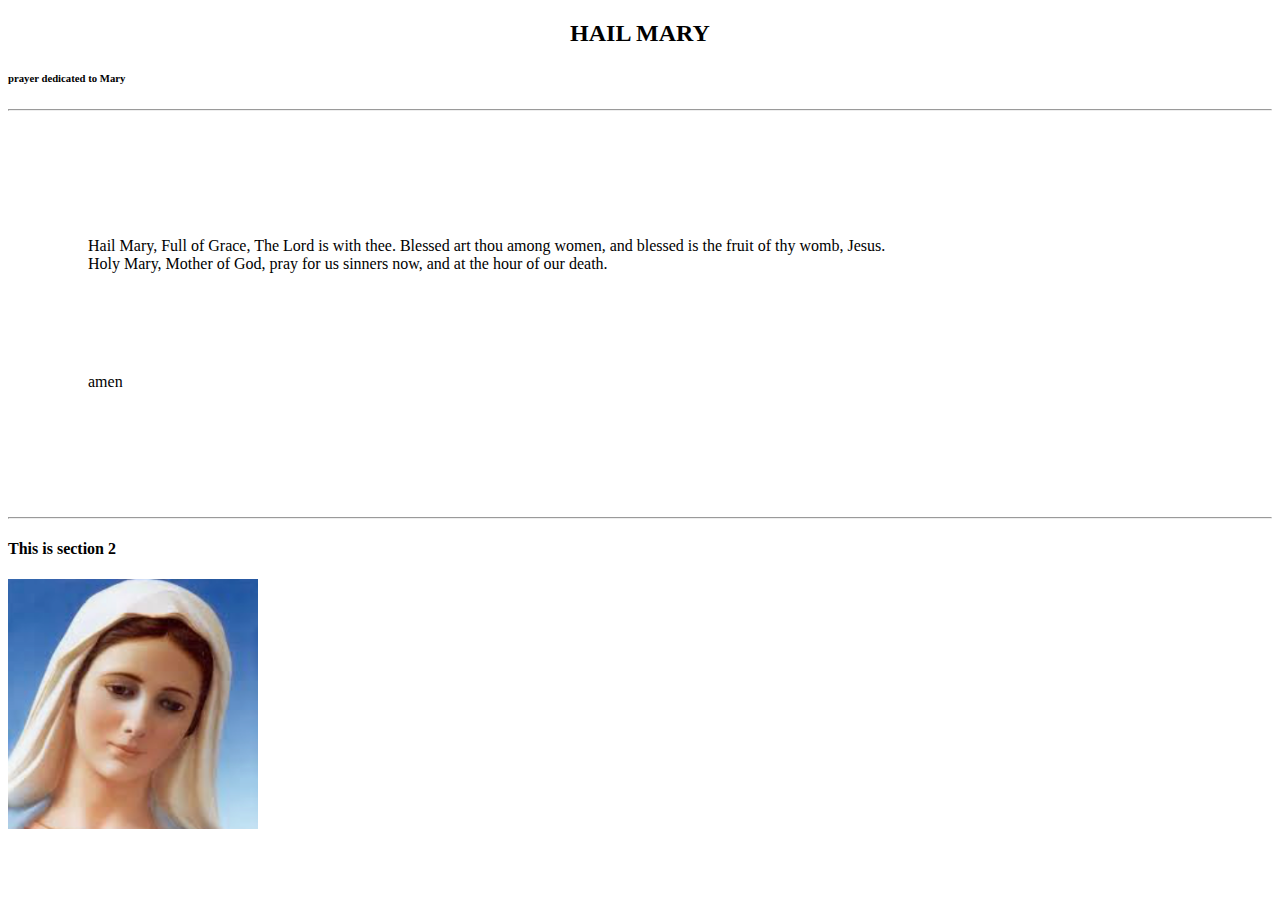
==== index.html @ cee21d3e "added html and css practice" ====
<!DOCTYPE html>
<html>
<head>
    <title>HTML Tutorial </title>
    <meta name="author" content="AG">
    <meta name="viewport" content="width=device-width, initial-scale=1.0">
    <link rel="stylesheet" href="./assets/design.css">

<body>

    <div id="section1"> 
        <h2 id="main">HAIL MARY</h2>
        <h6>prayer dedicated to Mary</h6>
        <hr><br>
        <p class="prayer"> Hail Mary, 
            Full of Grace, 
            The Lord is with thee. 
            Blessed art thou among women, 
            and blessed is the fruit
            of thy womb, Jesus.  <br>
            Holy Mary, 
            Mother of God, 
            pray for us sinners now, 
            and at the hour of our death.</p>
        <p class="prayer">
            amen
            </p>
        </p>
        <br>
        <hr>
    </div>
    <div id="section2">
        <h4>This is section 2</h4>
        <a href="https://www.google.com/">
        <img src="Img/mary.png" alt="Holy Girl" width="250" height="250">   
        </a>
    </div> 

</body>

</html>
---- assets/design.css ----
#main { 
    text-align: center;
}

.prayer {
    margin-top: 100px;
    margin-bottom: 100px;
    margin-right: 150px;
    margin-left: 80px;

}
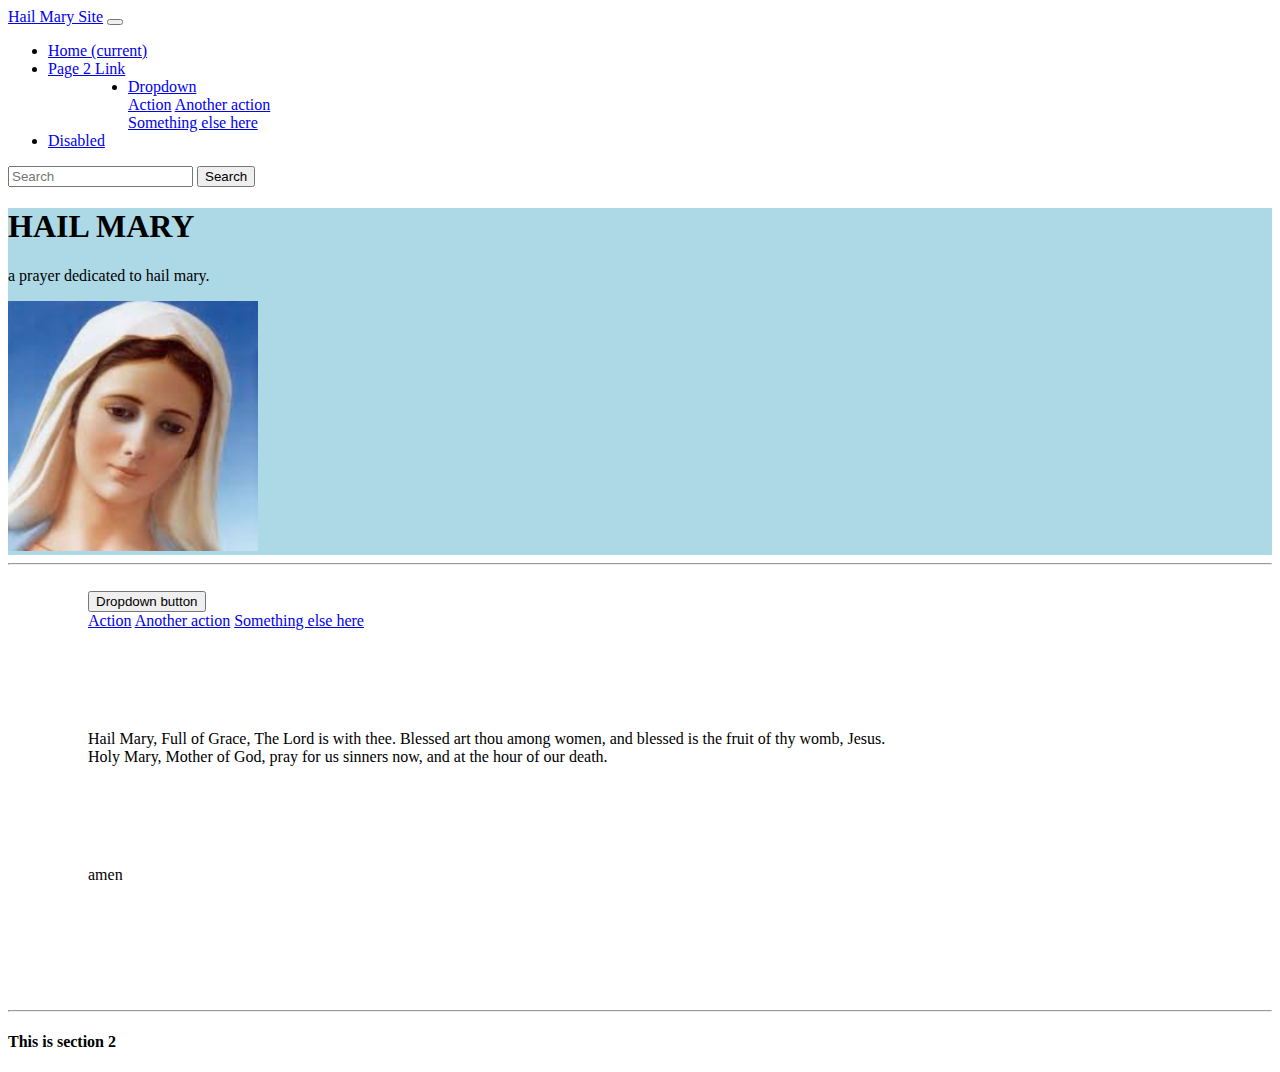
==== commit 3040068c: "Refreshed" ====
--- a/index.html
+++ b/index.html
@@ -1,17 +1,89 @@
 <!DOCTYPE html>
 <html>
+
+
 <head>
     <title>HTML Tutorial </title>
     <meta name="author" content="AG">
-    <meta name="viewport" content="width=device-width, initial-scale=1.0">
+   
+
+    <!-- Required meta tags -->
+    <meta charset="utf-8">
+    <meta name="viewport" content="width=device-width, initial-scale=1, shrink-to-fit=no">
+
+    <!-- Bootstrap CSS -->
+    <link rel="stylesheet" href="https://stackpath.bootstrapcdn.com/bootstrap/4.5.0/css/bootstrap.min.css" integrity="sha384-9aIt2nRpC12Uk9gS9baDl411NQApFmC26EwAOH8WgZl5MYYxFfc+NcPb1dKGj7Sk" crossorigin="anonymous">
     <link rel="stylesheet" href="./assets/design.css">
 
 <body>
 
     <div id="section1"> 
-        <h2 id="main">HAIL MARY</h2>
-        <h6>prayer dedicated to Mary</h6>
+
+
+        <nav class="navbar navbar-expand-lg navbar-light bg-light">
+            <a class="navbar-brand" href="#">Hail Mary Site</a>
+            <button class="navbar-toggler" type="button" data-toggle="collapse" data-target="#navbarSupportedContent" aria-controls="navbarSupportedContent" aria-expanded="false" aria-label="Toggle navigation">
+              <span class="navbar-toggler-icon"></span>
+            </button>
+          
+            <div class="collapse navbar-collapse" id="navbarSupportedContent">
+              <ul class="navbar-nav mr-auto">
+                <li class="nav-item active">
+                  <a class="nav-link" href="#">Home <span class="sr-only">(current)</span></a>
+                </li>
+                <li class="nav-item">
+                  <a class="nav-link" href="./page2.html">Page 2 Link</a>
+                </li>
+                <li class="nav-item dropdown">
+                  <a class="nav-link dropdown-toggle" href="#" id="navbarDropdown" role="button" data-toggle="dropdown" aria-haspopup="true" aria-expanded="false">
+                    Dropdown
+                  </a>
+                  <div class="dropdown-menu" aria-labelledby="navbarDropdown">
+                    <a class="dropdown-item" href="#">Action</a>
+                    <a class="dropdown-item" href="#">Another action</a>
+                    <div class="dropdown-divider"></div>
+                    <a class="dropdown-item" href="#">Something else here</a>
+                  </div>
+                </li>
+                <li class="nav-item">
+                  <a class="nav-link disabled" href="#" tabindex="-1" aria-disabled="true">Disabled</a>
+                </li>
+              </ul>
+              <form class="form-inline my-2 my-lg-0">
+                <input class="form-control mr-sm-2" type="search" placeholder="Search" aria-label="Search">
+                <button class="btn btn-outline-success my-2 my-sm-0" type="submit">Search</button>
+              </form>
+            </div>
+          </nav>
+
+        <div class="jumbotron jumbotron-fluid">
+            <div class="container">
+              <h1 class="display-4">HAIL MARY</h1>
+              <p class="lead">a prayer dedicated to hail mary.</p>
+              <a href="https://www.google.com/">
+                <img class="rounded float-right" src="Img/mary.png" alt="Holy Girl" width="250" height="250">   
+                </a>
+
+        </div>
+
+        </div>
+        
         <hr><br>
+
+        <div class="dropdown">
+            <button class="btn btn-secondary dropdown-toggle" type="button" id="dropdownMenuButton" data-toggle="dropdown" aria-haspopup="true" aria-expanded="false">
+              Dropdown button
+            </button>
+            <div class="dropdown-menu" aria-labelledby="dropdownMenuButton">
+              <a class="dropdown-item" href="#">Action</a>
+              <a class="dropdown-item" href="#">Another action</a>
+              <a class="dropdown-item" href="#">Something else here</a>
+            </div>
+          </div>
+
+
+
+
         <p class="prayer"> Hail Mary, 
             Full of Grace, 
             The Lord is with thee. 
@@ -28,14 +100,23 @@
         </p>
         <br>
         <hr>
+        
     </div>
+
+
+
+
     <div id="section2">
         <h4>This is section 2</h4>
-        <a href="https://www.google.com/">
-        <img src="Img/mary.png" alt="Holy Girl" width="250" height="250">   
-        </a>
+
     </div> 
 
+
+    <!-- jQuery first, then Popper.js, then Bootstrap JS -->
+    <script src="https://code.jquery.com/jquery-3.5.1.slim.min.js" integrity="sha384-DfXdz2htPH0lsSSs5nCTpuj/zy4C+OGpamoFVy38MVBnE+IbbVYUew+OrCXaRkfj" crossorigin="anonymous"></script>
+    <script src="https://cdn.jsdelivr.net/npm/popper.js@1.16.0/dist/umd/popper.min.js" integrity="sha384-Q6E9RHvbIyZFJoft+2mJbHaEWldlvI9IOYy5n3zV9zzTtmI3UksdQRVvoxMfooAo" crossorigin="anonymous"></script>
+    <script src="https://stackpath.bootstrapcdn.com/bootstrap/4.5.0/js/bootstrap.min.js" integrity="sha384-OgVRvuATP1z7JjHLkuOU7Xw704+h835Lr+6QL9UvYjZE3Ipu6Tp75j7Bh/kR0JKI" crossorigin="anonymous"></script>
+    
 </body>
 
 </html>
--- a/assets/design.css
+++ b/assets/design.css
@@ -8,4 +8,18 @@
     margin-right: 150px;
     margin-left: 80px;
 
-}+}
+
+.dropdown {
+
+    margin-right: 150px;
+    margin-left: 80px;
+
+}
+
+.jumbotron {
+    background-color:lightblue;
+}
+
+
+.